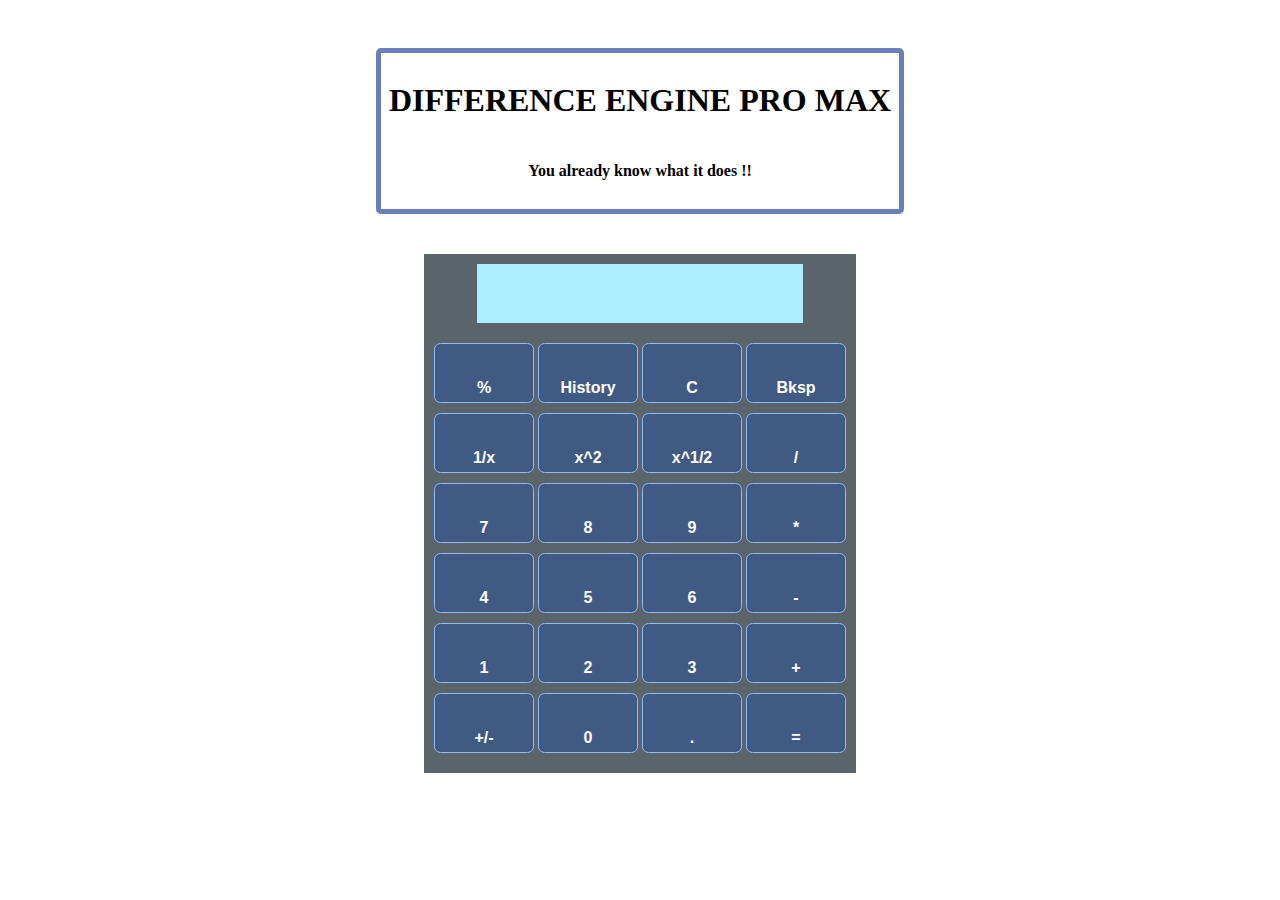
==== calculator/index.html @ 02a11897 "Calculator Project - Body and mild styling done" ====
<!DOCTYPE html>
<html lang="en">
<head>
    <meta charset="UTF-8">
    <meta name="viewport" content="width=device-width, initial-scale=1.0">
    <title>DIFFERENCE ENGINE PRO MAX</title>
    <link rel="stylesheet" href="styles.css" />
</head>
<body>
    <div id="top-title-part">
        <h1>DIFFERENCE ENGINE PRO MAX</h1>
        <h4>You already know what it does !!</h4>
    </div>
    <div id="body-part">
        <div id="calc-display-part">
            <input type="text" readonly="readonly" id="formula-field">
            <input type="text" readonly="readonly" id="number-field">
        </div>
        <div id="number-field-part">
            <div id="first-row">
                <button class="calc-btn" id="percentage">%</button>
                <button class="calc-btn" id="history">History</button>
                <button class="calc-btn" id="c">C</button>
                <button class="calc-btn" id="backspace">Bksp</button>
            </div>
            <div id="second-row">
                <button class="calc-btn" id="fraction">1/x</button>
                <button class="calc-btn" id="square">x^2</button>
                <button class="calc-btn" id="square-root">x^1/2</button>
                <button class="calc-btn" id="divide">/</button>
            </div>
            <div id="third-row">
                <button class="calc-btn" id="num-seven">7</button>
                <button class="calc-btn" id="num-eight">8</button>
                <button class="calc-btn" id="num-nine">9</button>
                <button class="calc-btn" id="multiply">*</button>
            </div>
            <div id="fourth-row">
                <button class="calc-btn" id="num-four">4</button>
                <button class="calc-btn" id="num-five">5</button>
                <button class="calc-btn" id="num-six">6</button>
                <button class="calc-btn" id="subtract">-</button>
            </div>
            <div id="fifth-row">
                <button class="calc-btn" id="num-one">1</button>
                <button class="calc-btn" id="num-two">2</button>
                <button class="calc-btn" id="num-three">3</button>
                <button class="calc-btn" id="add">+</button>
            </div>
            <div id="sixth-row">
                <button class="calc-btn" id="sign-change">+/-</button>
                <button class="calc-btn" id="zero">0</button>
                <button class="calc-btn" id="decimal-point">.</button>
                <button class="calc-btn" id="equals">=</button>
            </div>
        </div> 
    </div>
    <script src="script.js"></script>
</body>
</html>
---- calculator/styles.css ----
body {
    
    display: flex;
    flex-direction: column;
    align-items: center;
    justify-content: center;
}

input:focus {
    outline: none;
  }

#top-title-part {
    display: flex;
    flex-direction: column;
    align-items: center;
    border: 5px solid rgb(105, 126, 187);
    border-radius: 5px;
    padding: 8px;
    margin: 40px;
}

#body-part {
    display: flex;
    flex-direction: column;
    align-items: center;
    background-color: #5C646B;
}

#calc-display-part {
    display: flex;
    background-color: #ACEDFF;
    flex-direction: column;
    align-items: center;
    margin: 10px;
    
}

#number-field-part {
    display: flex;
    flex-direction: column;
    align-items: center;
    margin: 10px;
}

#formula-field {
    background-color: #ACEDFF;
    color: #208EF5;
    font-size: smaller;
    border-width: 0;
    padding: 4px;
    text-align: right;
    width: 100%;
}

#number-field {
    background-color: #ACEDFF;
    color: #208EF5;
    font-size: x-large;
    border-width: 0;
    padding: 4px;
    text-align: right;
    width: 100%;
}

.calc-btn {
    
    cursor: pointer;
    outline: 0;
    display: inline-block;
    font-weight: 600;
    line-height: 3.0;
    text-align: center;
    background-color: #415A84;
    border: 1px solid transparent;
    padding: 20px;
    font-size: 1rem;
    border-radius: .40rem;
    transition: color .15s ease-in-out,background-color .15s ease-in-out,border-color .15s ease-in-out,box-shadow .15s ease-in-out;
    color: white;
    border-color: #89BBFE;
    width: 100px;
    height: 60px;
    margin-bottom: 10px;
    :hover {
        color: #fff;
        background-color: #0d6efd;
        border-color: #0d6efd;
    }
    

}
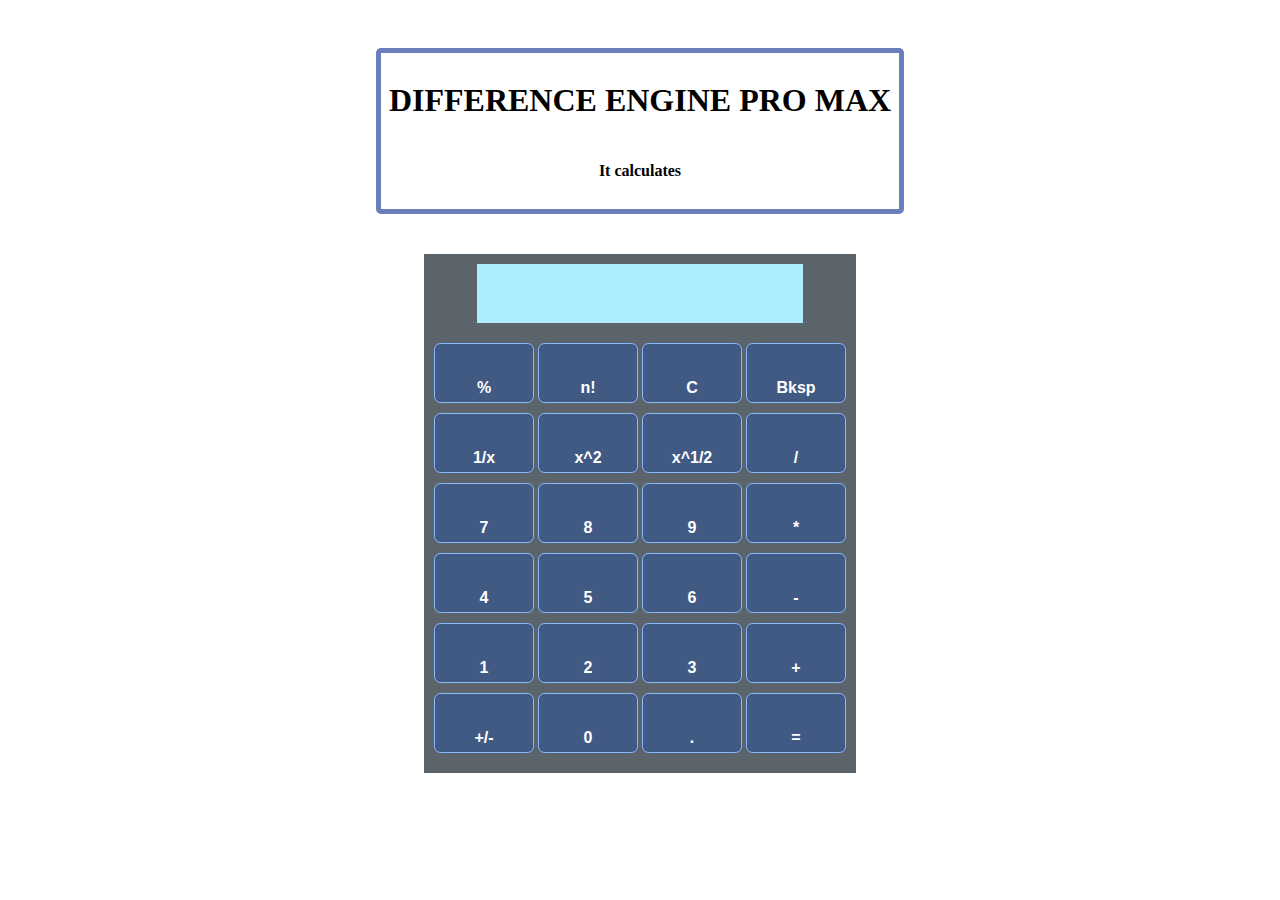
==== commit b74bbbbe: "Workable script for calculator added" ====
--- a/calculator/index.html
+++ b/calculator/index.html
@@ -9,22 +9,22 @@
 <body>
     <div id="top-title-part">
         <h1>DIFFERENCE ENGINE PRO MAX</h1>
-        <h4>You already know what it does !!</h4>
+        <h4>It calculates</h4>
     </div>
     <div id="body-part">
         <div id="calc-display-part">
-            <input type="text" readonly="readonly" id="formula-field">
-            <input type="text" readonly="readonly" id="number-field">
+            <input type="text" id="formula-field">
+            <input type="text" id="number-field">
         </div>
         <div id="number-field-part">
             <div id="first-row">
                 <button class="calc-btn" id="percentage">%</button>
-                <button class="calc-btn" id="history">History</button>
+                <button class="calc-btn" id="factorial">n!</button>
                 <button class="calc-btn" id="c">C</button>
                 <button class="calc-btn" id="backspace">Bksp</button>
             </div>
             <div id="second-row">
-                <button class="calc-btn" id="fraction">1/x</button>
+                <button class="calc-btn" id="inverse">1/x</button>
                 <button class="calc-btn" id="square">x^2</button>
                 <button class="calc-btn" id="square-root">x^1/2</button>
                 <button class="calc-btn" id="divide">/</button>
--- a/calculator/styles.css
+++ b/calculator/styles.css
@@ -9,6 +9,8 @@
 input:focus {
     outline: none;
   }
+
+
 
 #top-title-part {
     display: flex;
@@ -45,7 +47,6 @@
 
 #formula-field {
     background-color: #ACEDFF;
-    color: #208EF5;
     font-size: smaller;
     border-width: 0;
     padding: 4px;
@@ -55,7 +56,6 @@
 
 #number-field {
     background-color: #ACEDFF;
-    color: #208EF5;
     font-size: x-large;
     border-width: 0;
     padding: 4px;
@@ -89,4 +89,16 @@
     }
     
 
-}+}
+
+#history-part {
+    display: flex;
+    flex-direction: column;
+    align-items: center;
+    border: 5px solid rgb(105, 126, 187);
+    border-radius: 5px;
+    padding: 8px;
+    margin: 40px;
+}
+
+
